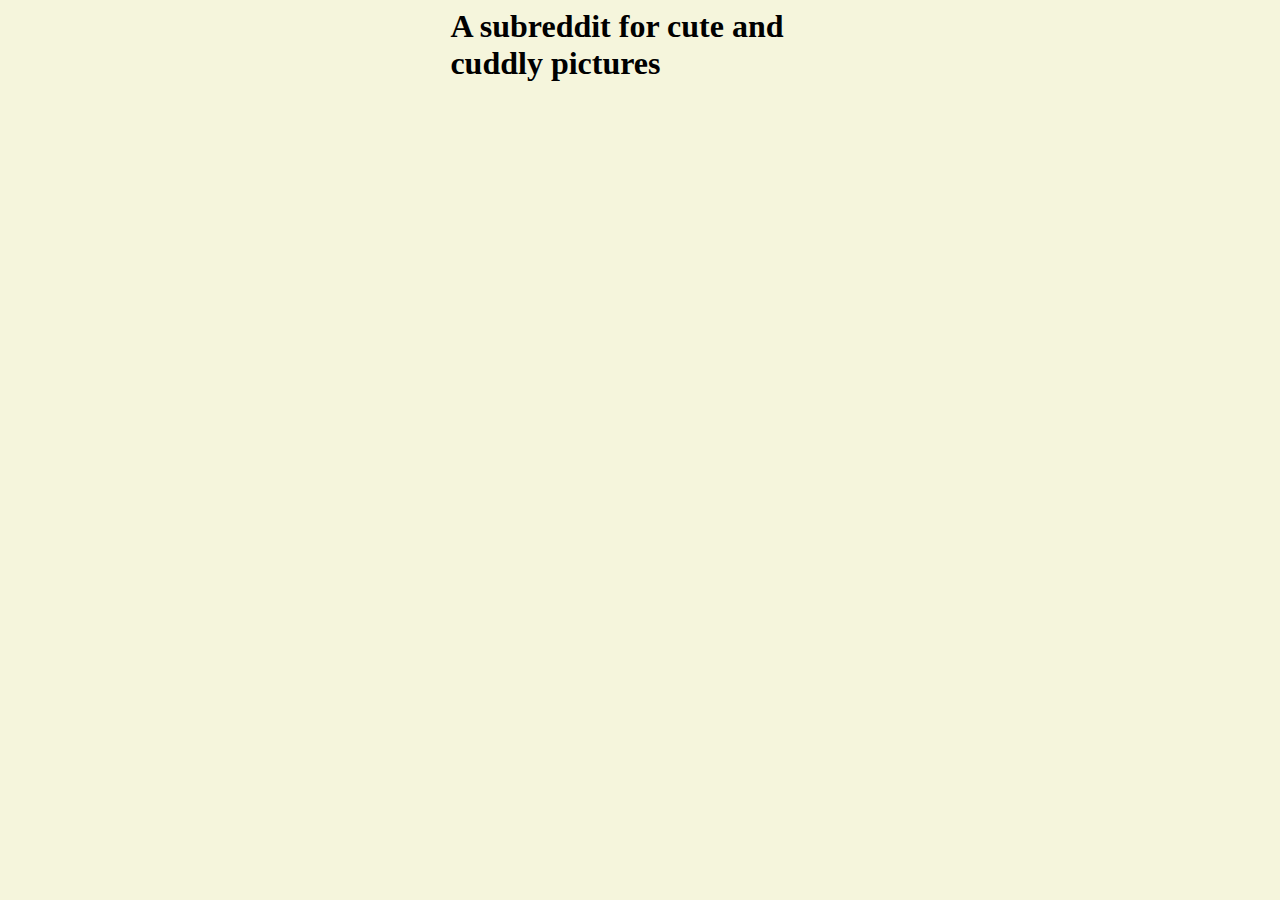
==== index.html @ 105e6ae1 "testing gh-pages" ====
<!DOCTYPE html>
<html lang="en">
  <head>
    <meta charset="UTF-8" />
    <meta http-equiv="X-UA-Compatible" content="IE=edge" />
    <meta name="viewport" content="width=device-width, initial-scale=1.0" />
    <link rel="stylesheet" href="style.css" />
    <title>r/Aww</title>
  </head>
  <body>
    <h1>A subreddit for cute and cuddly pictures</h1>
    <main>
      <div class="container"></div>
      <script src="app.js"></script>
    </main>
  </body>
</html>
---- style.css ----
h1 {
  width: 30%;
  margin: auto;
}

body {
  background-color: beige;
}

.redditListContainer {
  padding-top: 3rem;
  padding-left: 1rem;
  padding-right: 1rem;
  width: 60%;
  margin: auto;
}

.redditListItem {
  width: 100%;
  margin: auto;
  padding: 1rem;
  border: 1px solid black;
  border-radius: 0.5rem;
  background-color: bisque;
  margin-bottom: 1rem;
}

.redditListItemTitle {
  font-size: 1rem;
  font-weight: bold;
}
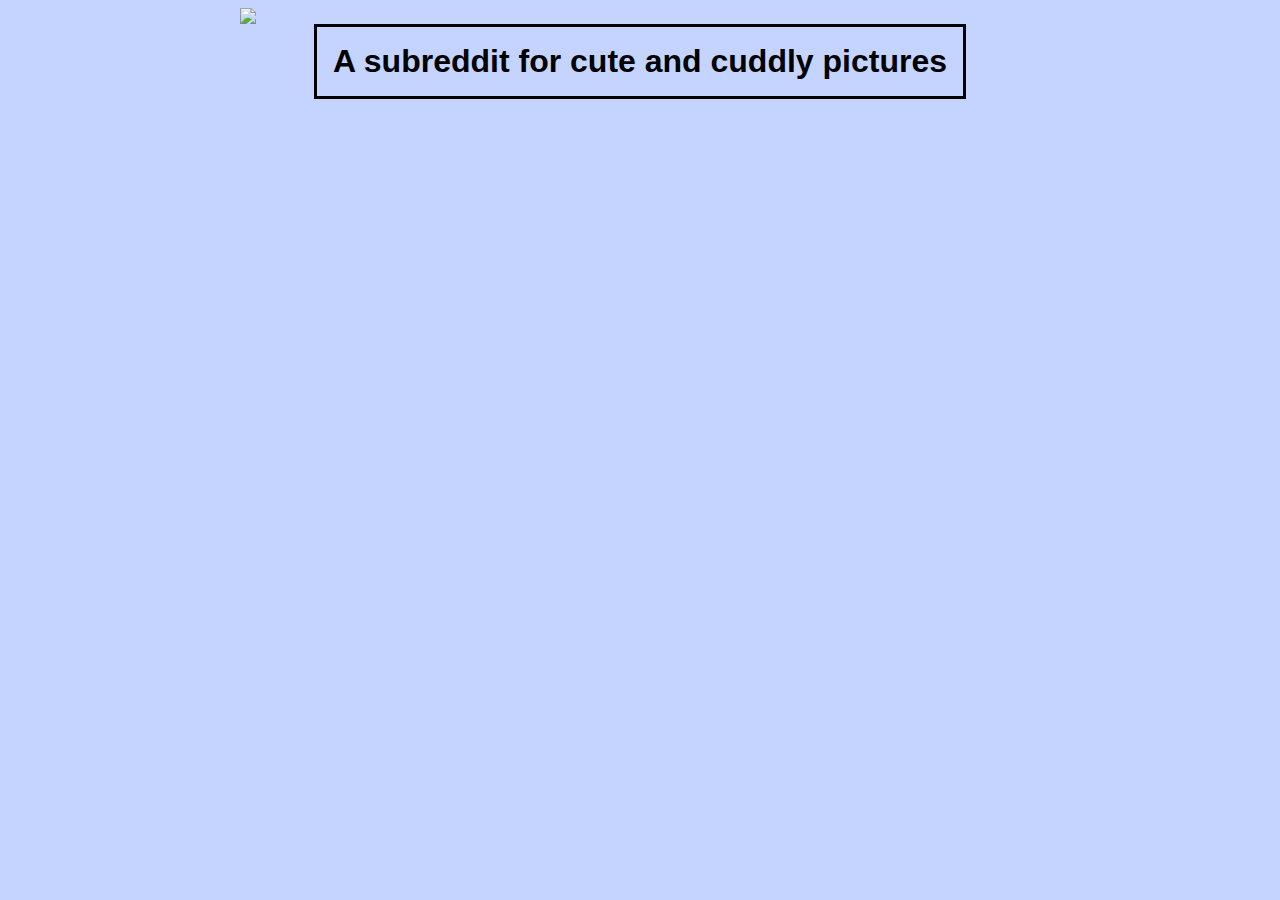
==== commit 1e628ef9: "add some cute doggies and make the website look cleaner" ====
--- a/index.html
+++ b/index.html
@@ -4,14 +4,17 @@
     <meta charset="UTF-8" />
     <meta http-equiv="X-UA-Compatible" content="IE=edge" />
     <meta name="viewport" content="width=device-width, initial-scale=1.0" />
-    <link rel="stylesheet" href="style.css" />
+    <link rel="stylesheet" href="./redditAww/src/style.css" />
     <title>r/Aww</title>
   </head>
   <body>
-    <h1>A subreddit for cute and cuddly pictures</h1>
+    <Header>
+      <img class='banner' src="https://familypetvet.com.au/wp-content/uploads/2021/11/Puppy-Pre-School-Filler-1.png"></img>
+      <h1>A subreddit for cute and cuddly pictures</h1>
+    </Header>
     <main>
       <div class="container"></div>
-      <script src="app.js"></script>
+      <script src="./redditAww/src/app.js"></script>
     </main>
   </body>
 </html>
--- a/redditAww/src/style.css
+++ b/redditAww/src/style.css
@@ -0,0 +1,84 @@
+Header {
+  display: flex;
+  flex-direction: column;
+  align-items: center;
+  justify-content: space-between;
+}
+
+h1 {
+  text-align: center;
+  font-style: sans-serif;
+  display: flex;
+  border: 0.2rem solid black;
+  max-width: 40rem;
+  margin: auto;
+  padding: 1rem;
+  margin-bottom: 1rem;
+  font-family: "Gill Sans", "Gill Sans MT", Calibri, "Trebuchet MS", sans-serif;
+}
+
+body {
+  background-color: rgb(196, 212, 255);
+}
+
+.redditListContainer {
+  display: flex;
+  flex-direction: column;
+  width: 50%;
+  margin: auto;
+}
+
+.redditListItem {
+  width: 100%;
+  margin: auto;
+  padding-bottom: 2rem;
+  padding-top: 1rem;
+  border: 1px solid black;
+  border-radius: 0.5rem;
+  background-color: rgb(222, 234, 250);
+  margin-bottom: 1rem;
+  max-width: 50rem;
+  box-shadow: 10px 5px 5px grey;
+}
+
+.redditListItemTitle {
+  text-align: center;
+  display: flex;
+  justify-content: center;
+  font-size: 1rem;
+  font-weight: bold;
+  padding: 0.5rem;
+  text-decoration: none;
+  color: black;
+  font-family: "Gill Sans", "Gill Sans MT", Calibri, "Trebuchet MS", sans-serif;
+}
+
+a:hover {
+  text-decoration: underline;
+}
+
+.redditListSubredditOrigin {
+  display: flex;
+  justify-content: center;
+  font-family: "Gill Sans", "Gill Sans MT", Calibri, "Trebuchet MS", sans-serif;
+  padding-bottom: 0.5rem;
+}
+
+.redditListItemPicture {
+  display: flex;
+  justify-content: center;
+  margin: auto;
+  border: 1px solid;
+  border-radius: 0.3rem;
+  width: 40%;
+  height: auto;
+}
+
+.banner {
+  display: flex;
+  justify-content: center;
+  max-width: 50rem;
+  margin: auto;
+  width: 80%;
+  height: auto;
+}
